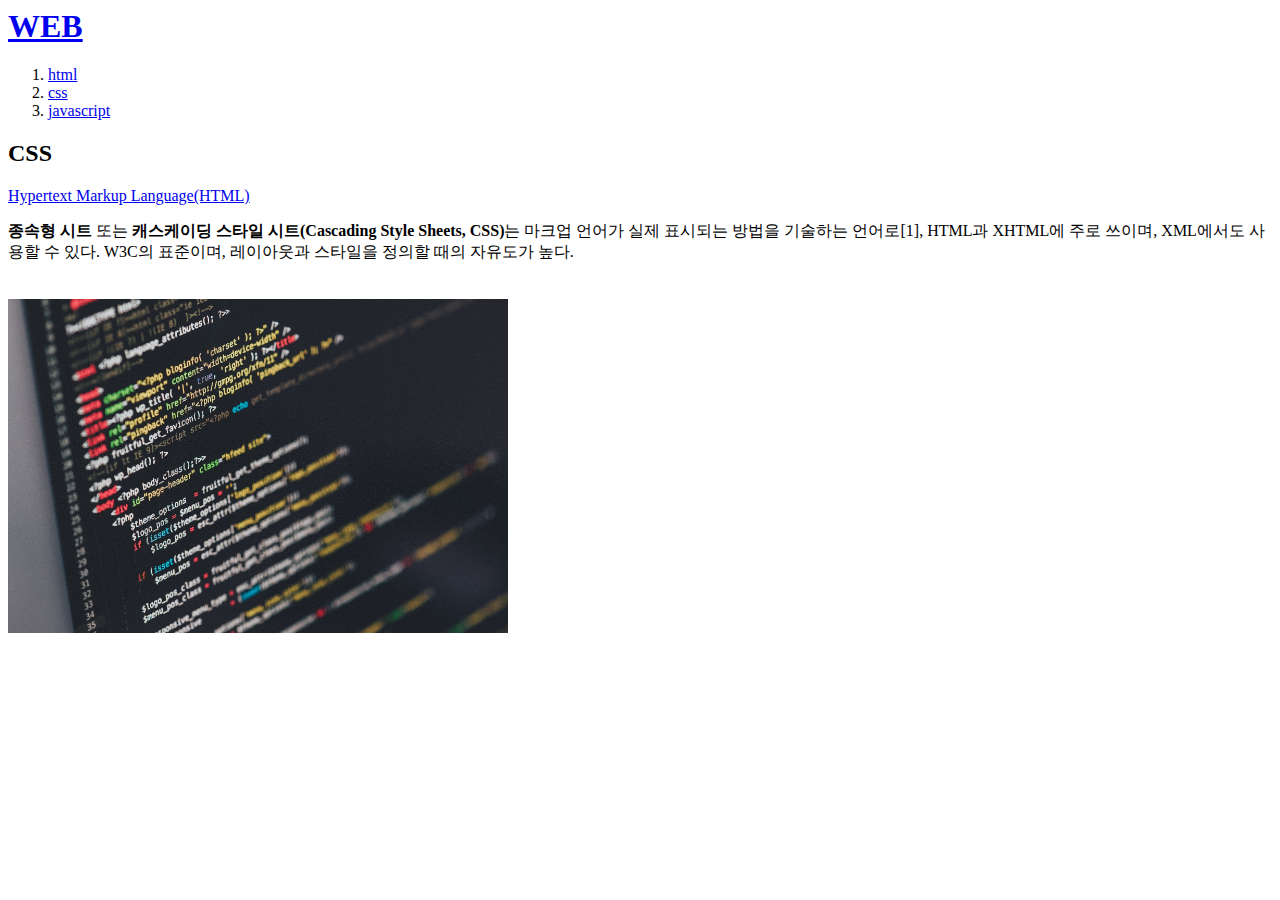
==== web-css(1).html @ d3f45892 "first.version" ====
<!dochtml html>
<html>
<head>
  <meta charset="utf-8">
  <title>web-CSS</title>
</head>

<body>
  <h1><a href="index.html">WEB</a></h1>
  <ol>
    <li><a href="web-html(1).html">html</a></li>
    <li><a href="web-css(1).html">css</a></li>
    <li><a href="web-javascript(1).html">javascript</a></li>
  </ol>
  <h2>CSS</h2>
<p><a href="https://www.w3.org/TR/html52/" target="_blank" title="htiml specification">Hypertext Markup Language(HTML)</a></p>
<strong>종속형 시트</strong> 또는 <strong>캐스케이딩 스타일 시트(Cascading Style Sheets, CSS)</strong>는 마크업 언어가 실제 표시되는 방법을 기술하는 언어로[1], HTML과 XHTML에 주로 쓰이며, XML에서도 사용할 수 있다. W3C의 표준이며, 레이아웃과 스타일을 정의할 때의 자유도가 높다.
<br><br><br>
<img src="코딩이미지.jpg" width=500>

</body>

</html>


<br><br><br><br><br><br><br>
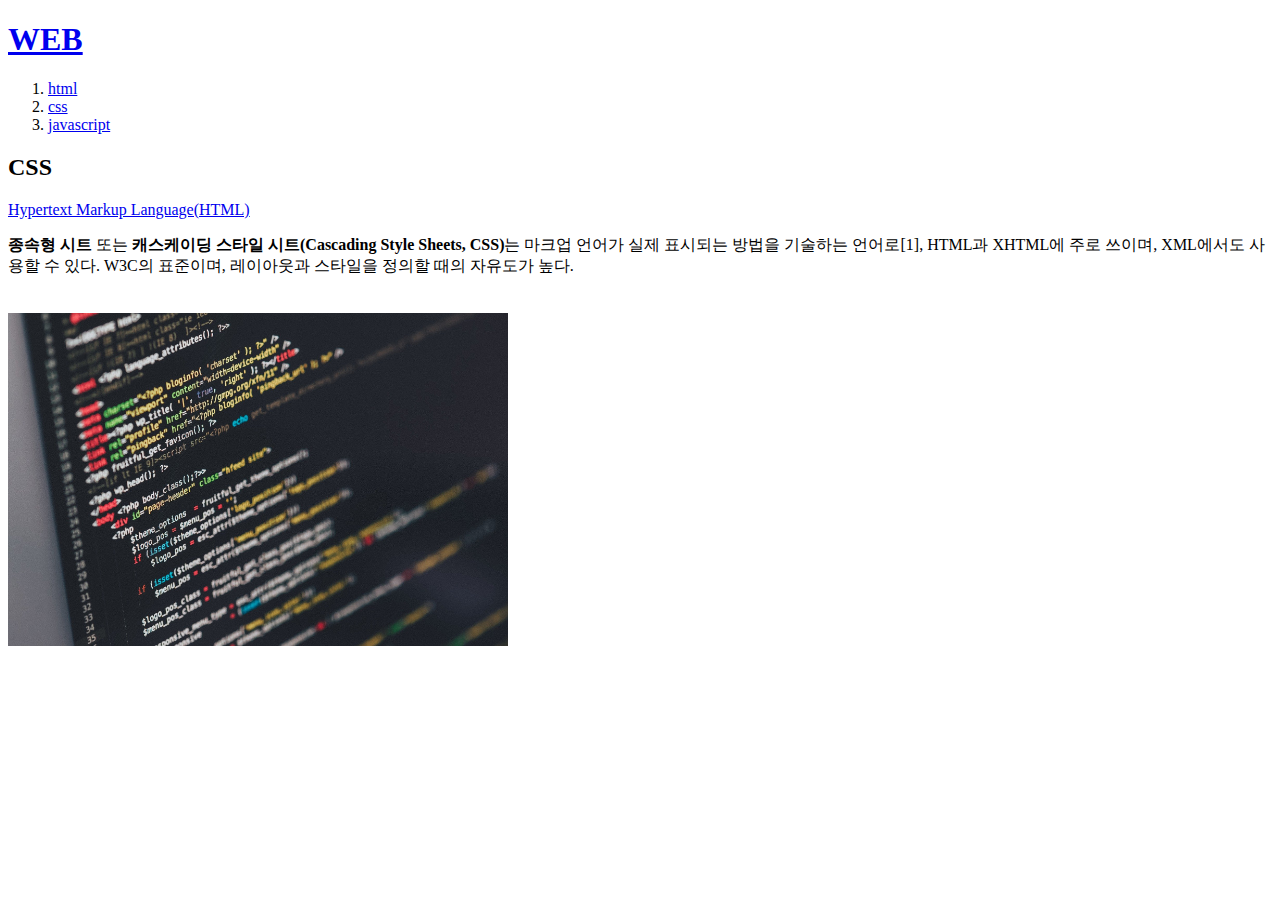
==== commit 0ea6fd0a: "Update web-css(1).html" ====
--- a/web-css(1).html
+++ b/web-css(1).html
@@ -1,4 +1,4 @@
-<!dochtml html>
+<!doctype html>
 <html>
 <head>
   <meta charset="utf-8">
@@ -18,6 +18,27 @@
 <br><br><br>
 <img src="코딩이미지.jpg" width=500>
 
+<p>
+  <div id="disqus_thread"></div>
+<script>
+    /**
+    *  RECOMMENDED CONFIGURATION VARIABLES: EDIT AND UNCOMMENT THE SECTION BELOW TO INSERT DYNAMIC VALUES FROM YOUR PLATFORM OR CMS.
+    *  LEARN WHY DEFINING THESE VARIABLES IS IMPORTANT: https://disqus.com/admin/universalcode/#configuration-variables    */
+    /*
+    var disqus_config = function () {
+    this.page.url = PAGE_URL;  // Replace PAGE_URL with your page's canonical URL variable
+    this.page.identifier = PAGE_IDENTIFIER; // Replace PAGE_IDENTIFIER with your page's unique identifier variable
+    };
+    */
+    (function() { // DON'T EDIT BELOW THIS LINE
+    var d = document, s = d.createElement('script');
+    s.src = 'https://web1-5wugdkw67t.disqus.com/embed.js';
+    s.setAttribute('data-timestamp', +new Date());
+    (d.head || d.body).appendChild(s);
+    })();
+</script>
+<noscript>Please enable JavaScript to view the <a href="https://disqus.com/?ref_noscript">comments powered by Disqus.</a></noscript>
+</p>
 </body>
 
 </html>
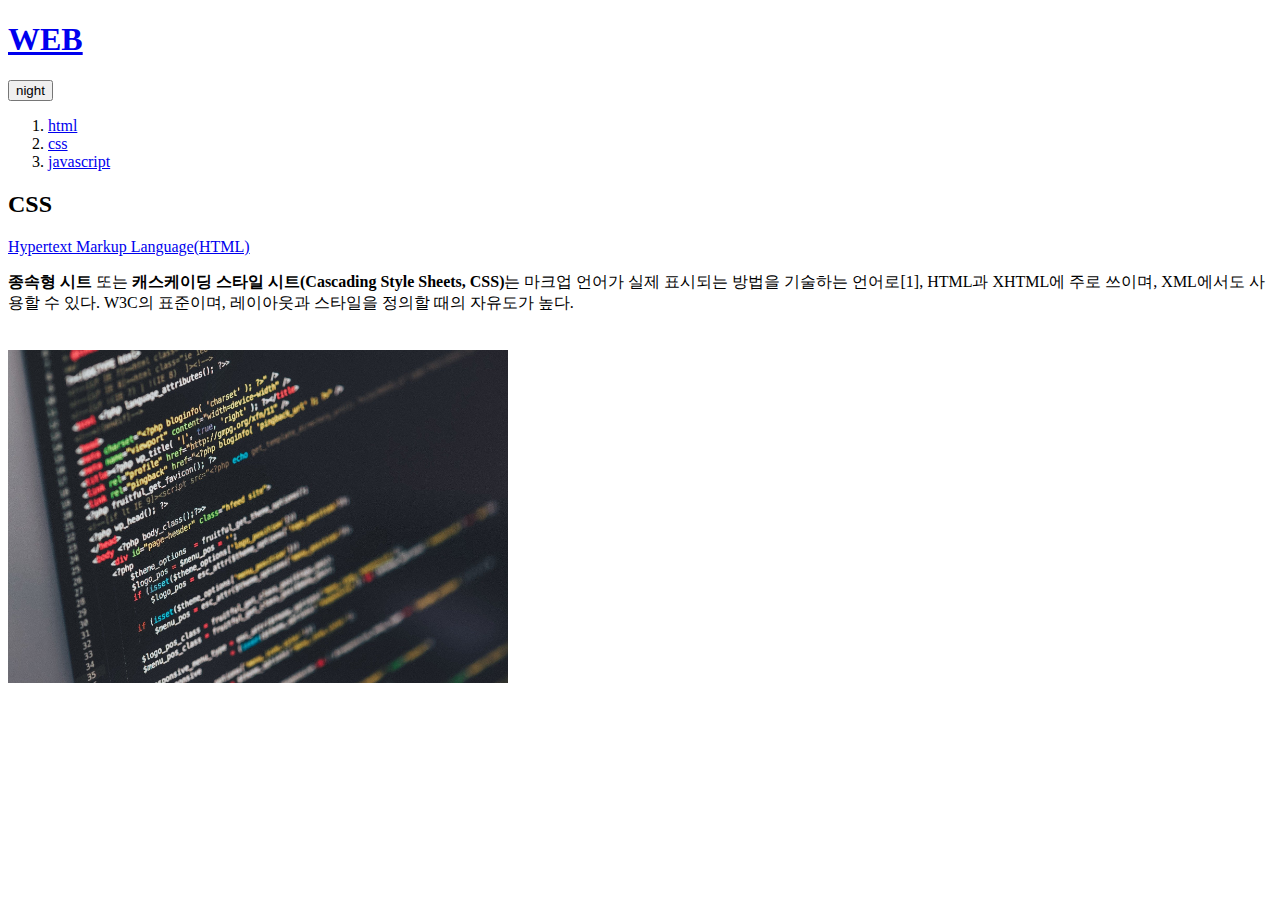
==== commit 23791bfd: "practicever1.0.1" ====
--- a/web-css(1).html
+++ b/web-css(1).html
@@ -3,24 +3,42 @@
 <head>
   <meta charset="utf-8">
   <title>web-CSS</title>
+  <script src="https://ajax.googleapis.com/ajax/libs/jquery/3.5.1/jquery.min.js"></script>
+  <!-- Global site tag (gtag.js) - Google Analytics -->
+  <script async src="https://www.googletagmanager.com/gtag/js?id=G-KZXBP4F0PS"></script>
+  <script>
+    window.dataLayer = window.dataLayer || [];
+    function gtag(){dataLayer.push(arguments);}
+    gtag('js', new Date());
+
+    gtag('config', 'G-KZXBP4F0PS');
+  </script>
+  <link rel="stylesheet" href="style.CSS">
+  <script src="colors.js"></script>
 </head>
 
 <body>
   <h1><a href="index.html">WEB</a></h1>
-  <ol>
-    <li><a href="web-html(1).html">html</a></li>
-    <li><a href="web-css(1).html">css</a></li>
-    <li><a href="web-javascript(1).html">javascript</a></li>
-  </ol>
-  <h2>CSS</h2>
-<p><a href="https://www.w3.org/TR/html52/" target="_blank" title="htiml specification">Hypertext Markup Language(HTML)</a></p>
-<strong>종속형 시트</strong> 또는 <strong>캐스케이딩 스타일 시트(Cascading Style Sheets, CSS)</strong>는 마크업 언어가 실제 표시되는 방법을 기술하는 언어로[1], HTML과 XHTML에 주로 쓰이며, XML에서도 사용할 수 있다. W3C의 표준이며, 레이아웃과 스타일을 정의할 때의 자유도가 높다.
-<br><br><br>
-<img src="코딩이미지.jpg" width=500>
-
+  <input id="Night_Day" type="button" value="night" onclick="
+    nightDayHandler(this);
+  ">
+  <div id=grid>
+    <ol>
+      <li><a href="web-html(1).html" class="saw">html</a></li>
+      <li><a href="web-css(1).html" class="saw active" id="active">css</a></li>
+      <li><a href="web-javascript(1).html" class="saw active">javascript</a></li>
+    </ol>
+      <div id="article">
+        <h2>CSS</h2>
+        <p><a href="https://www.w3.org/TR/html52/" target="_blank" title="htiml specification">Hypertext Markup Language(HTML)</a></p>
+        <strong>종속형 시트</strong> 또는 <strong>캐스케이딩 스타일 시트(Cascading Style Sheets, CSS)</strong>는 마크업 언어가 실제 표시되는 방법을 기술하는 언어로[1], HTML과 XHTML에 주로 쓰이며, XML에서도 사용할 수 있다. W3C의 표준이며, 레이아웃과 스타일을 정의할 때의 자유도가 높다.
+        <br><br><br>
+        <img src="코딩이미지.jpg" width=500>
+      </div>
+  </div>
 <p>
   <div id="disqus_thread"></div>
-<script>
+  <script>
     /**
     *  RECOMMENDED CONFIGURATION VARIABLES: EDIT AND UNCOMMENT THE SECTION BELOW TO INSERT DYNAMIC VALUES FROM YOUR PLATFORM OR CMS.
     *  LEARN WHY DEFINING THESE VARIABLES IS IMPORTANT: https://disqus.com/admin/universalcode/#configuration-variables    */
@@ -36,9 +54,26 @@
     s.setAttribute('data-timestamp', +new Date());
     (d.head || d.body).appendChild(s);
     })();
-</script>
-<noscript>Please enable JavaScript to view the <a href="https://disqus.com/?ref_noscript">comments powered by Disqus.</a></noscript>
-</p>
+  </script>
+  <noscript>Please enable JavaScript to view the <a href="https://disqus.com/?ref_noscript">comments powered by Disqus.</a></noscript>
+  </p>
+
+  <p>
+  <!--Start of Tawk.to Script-->
+  <script type="text/javascript">
+  var Tawk_API=Tawk_API||{}, Tawk_LoadStart=new Date();
+  (function(){
+  var s1=document.createElement("script"),s0=document.getElementsByTagName("script")[0];
+  s1.async=true;
+  s1.src='https://embed.tawk.to/60041bd0a9a34e36b96d495e/1es80p9mt';
+  s1.charset='UTF-8';
+  s1.setAttribute('crossorigin','*');
+  s0.parentNode.insertBefore(s1,s0);
+  })();
+  </script>
+  <!--End of Tawk.to Script-->
+  </p>
+
 </body>
 
 </html>
